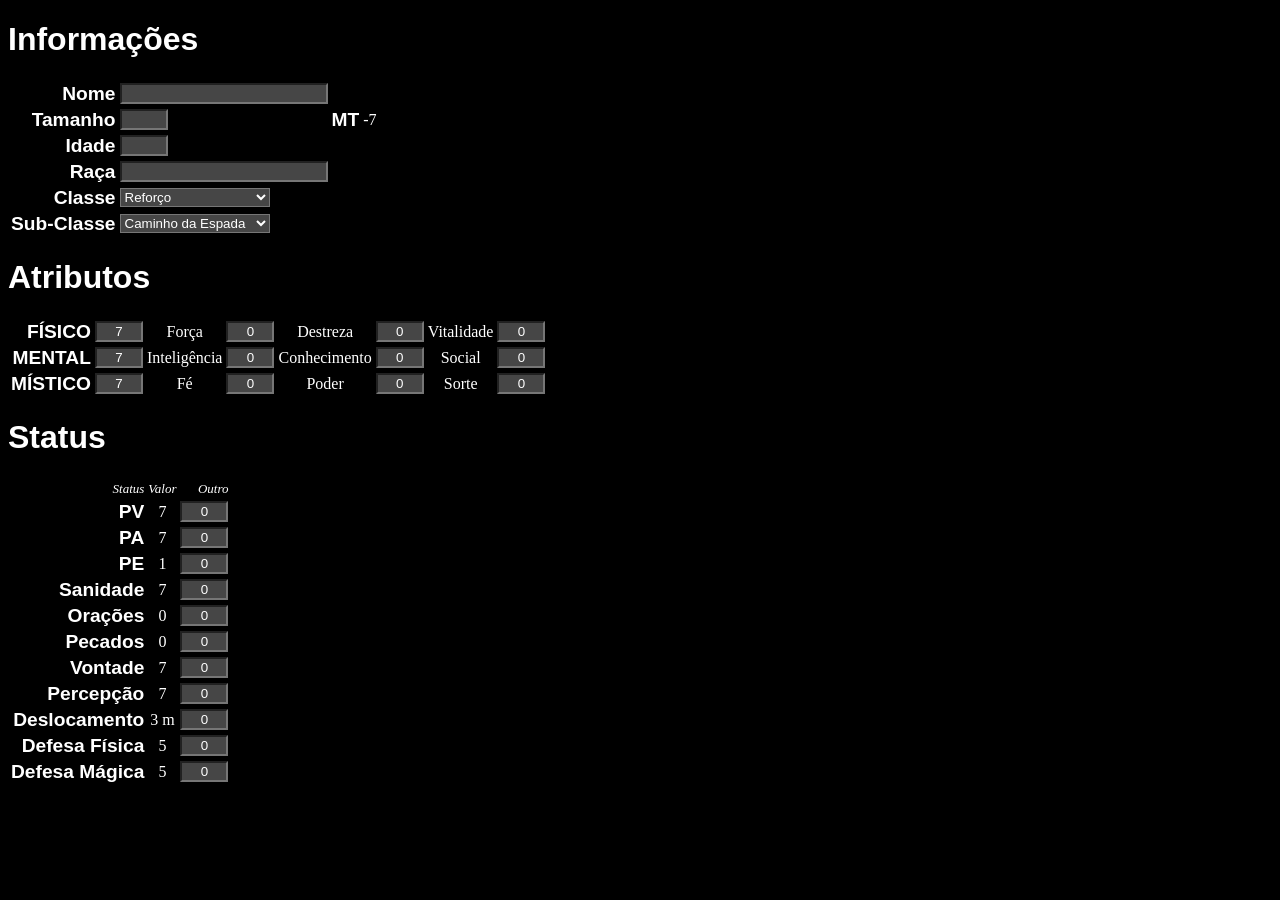
==== runas.html @ d260e588 "new file:   css/runas.css 	new file:   css/style.css 	modified:   index.html 	new file:   js/charact" ====
<!DOCTYPE html>
<html lang="pt-br">
<head>
    <meta charset="UTF-8">
    <meta name="viewport" content="width=device-width, initial-scale=1.0">
    <title>Ficha RLB</title>
    <link rel="stylesheet" href="css/runas.css">
</head>
<body>
    <form autocomplete="off">
        <h1>Informações</h1>
        <table id="informações">
            <tr>
                <th>Nome</th>
                <td class="inputText"><input type="text" id="nome"></td>
            </tr>
            <tr>
                <th>Tamanho</th>
                <td class="inputText"><input type="number" id="tamanho"></td>
                <th>MT</th>
                <td id="mt">+0</td>
            </tr>
            <tr>
                <th>Idade</th>
                <td class="inputText"><input type="number" id="idade"></td>
            </tr>
            <tr>
                <th>Raça</th>
                <td class="inputText"><input type="text" id="raca"></td>
            </tr>
            <tr>  
                <th>Classe</th>
                <td><select id="classes" onchange="mostrarSubClasse(this.value)">
                    <option value="reforço">Reforço</option>
                    <option value="ampliação">Ampliação</option>
                    <option value="invocação">Invocação</option>
                    <option value="aflição">Aflição</option>
                </select></td>
            </tr>
            <tr>
                <th>Sub-Classe</th>
                <td><select id="subclasses">
                    <option value="caminho da espada">Caminho da Espada</option>
                    <option value="caminho do escudo">Caminho do Escudo</option>
                    <option value="caminho da magia">Caminho da Magia</option>
                </select></td>
            </tr>
            
        </table>

        <h1>Atributos</h1>
        <table id="atributos">
            <tr>
                <th>FÍSICO</th>
                <td><input type="number" value="7" id="fisico"></td>
                <td>Força</td>
                <td><input type="number" value="0" id="forca"></td>
                <td>Destreza</td>
                <td><input type="number" value="0" id="destreza"></td>
                <td>Vitalidade</td>
                <td><input type="number" value="0" id="vitalidade"></td>
            </tr>
            <tr>
                <th>MENTAL</th>
                <td><input type="number" value="7" id="mental"></td>
                <td>Inteligência</td>
                <td><input type="number" value="0" id="inteligencia"></td>
                <td>Conhecimento</td>
                <td><input type="number" value="0" id="conhecimento"></td>
                <td>Social</td>
                <td><input type="number" value="0" id="social"></td>
            </tr>
            <tr>
                <th>MÍSTICO</th>
                <td><input type="number" value="7" id="mistico"></td>
                <td>Fé</td>
                <td><input type="number" value="0" id="fe"></td>
                <td>Poder</td>
                <td><input type="number" value="0" id="poder"></td>
                <td>Sorte</td>
                <td><input type="number" value="0" id="sorte"></td>
            </tr>
        </table>

        <h1>Status</h1>
        <table>
            <tr>
                <th class="infoText">Status</th>
                <th class="infoText">Valor</th>
                <th class="infoText">Outro</th>
            </tr>
            <tr>
                <th>PV</th>
                <td id="pv"></td>
                <td><input type="number" id="pvOutro" value="0"></td>
            </tr>
            <tr>
                <th>PA</th>
                <td id="pa"></td>
                <td><input type="number" id="paOutro" value="0"></td>
            </tr>
            <tr>
                <th>PE</th>
                <td id="pe"></td>
                <td><input type="number" id="peOutro" value="0"></td>
            </tr>
            <tr>
                <th>Sanidade</th>
                <td id="sanidade"></td>
                <td><input type="number" id="sanidadeOutro" value="0"></td>
            </tr>
            <tr>
                <th>Orações</th>
                <td id="oracoes"></td>
                <td><input type="number" id="oracoesOutro" value="0"></td>
            </tr>
            <tr>
                <th>Pecados</th>
                <td id="pecados"></td>
                <td><input type="number" id="pecadosOutro" value="0"></td>
            </tr>
            <tr>
                <th>Vontade</th>
                <td id="vontade"></td>
                <td><input type="number" id="vontadeOutro" value="0"></td>
            </tr>
            <tr>
                <th>Percepção</th>
                <td id="percepcao"></td>
                <td><input type="number" id="percepcaoOutro" value="0"></td>
            </tr>
            <tr>
                <th>Deslocamento</th>
                <td id="deslocamento"></td>
                <td><input type="number" id="deslocamentoOutro" value="0"></td>
            </tr>
            <tr>
                <th>Defesa Física</th>
                <td id="defesaFisica"></td>
                <td><input type="number" id="defesaFisicaOutro" value="0"></td>
            </tr>
            <tr>
                <th>Defesa Mágica</th>
                <td id="defesaMagica"></td>
                <td><input type="number" id="defesaMagicaOutro" value="0"></td>
            </tr>
        </table>
    </form>
    <script src="js/characterSheet.js"></script>
</body>
</html>
---- css/runas.css ----
@import url('https://fonts.cdnfonts.com/css/norse');

body {
    background-color: black;
    color: white;
    font-family: Georgia, 'Times New Roman', Times, serif;
}

h1, h2, h3, h4, h5, h6 {
    text-align: left;
    color: white;
    font-family: 'Norse', sans-serif;
    font-weight: bold;
}

.infoText {
    text-align: right;
    color: white;
    font-family: Georgia, 'Times New Roman', Times, serif;
    font-weight: normal;
    font-style: italic;
    font-size: small;
}

th {
    text-align: right;
    color: white;
    font-family: 'Norse', sans-serif;
    font-weight: bold;
    font-size: 1.2em;
}

td {
    text-align: center;
    color: white;
}

select {
    background-color: rgb(70, 70, 70);
    color: white;
    font-weight: normal;
    display: block;
    width: 150px;
}

input[type="text"] {
    background-color: rgb(70, 70, 70);
    color: white;
    font-weight: normal;
    width: 200px; /* Aumenta o tamanho horizontal */
}

input::-webkit-outer-spin-button,
input::-webkit-inner-spin-button {
  -webkit-appearance: none;
  margin: 0;
}

input[type="number"] {
    text-align: center;
    background-color: rgb(70, 70, 70);
    color: white;
    font-weight: normal;
    width: 40px; /* Aumenta o tamanho horizontal */
    float: left; /* Alinha o botão de input à esquerda */
}
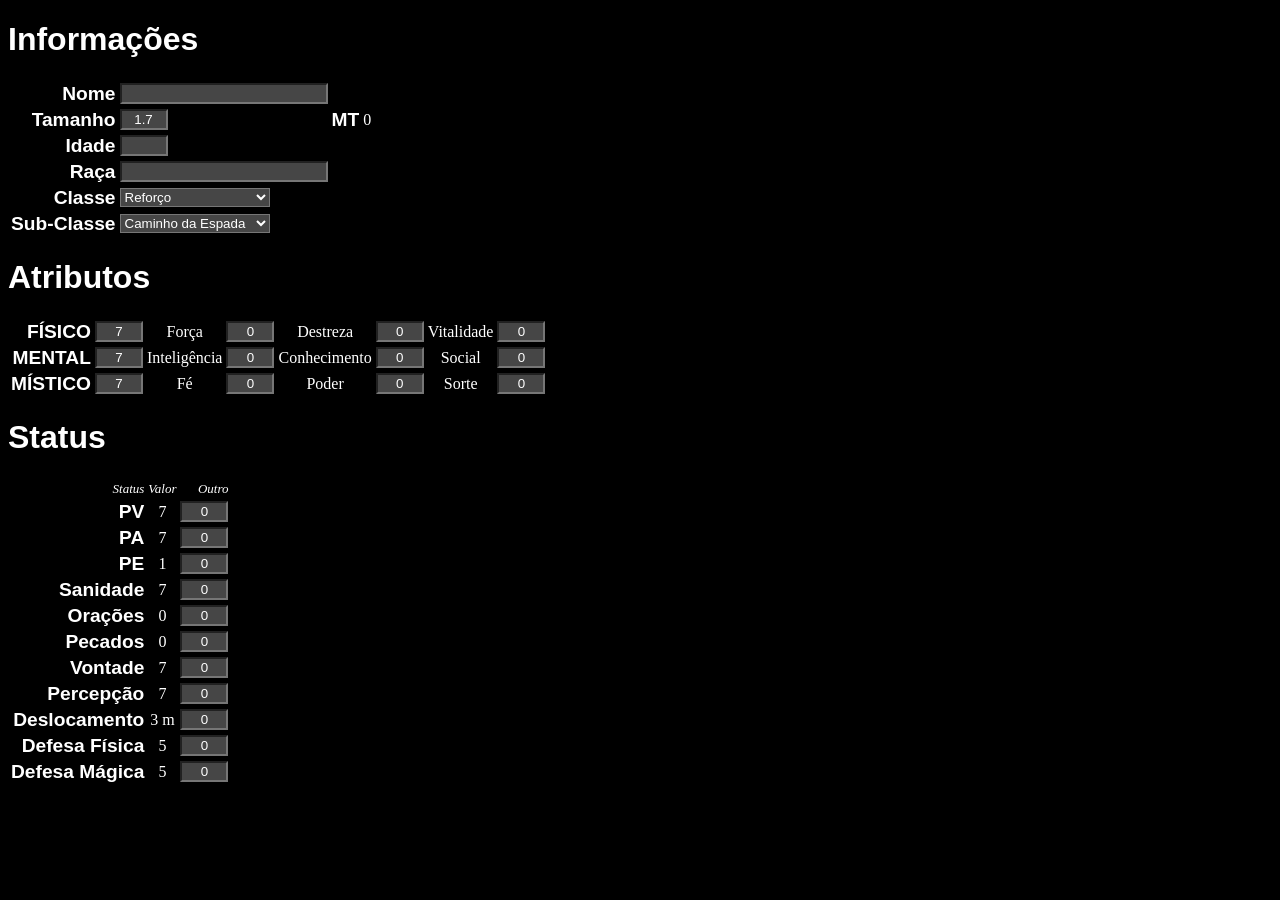
==== commit c58655ba: "modified:   js/characterSheet.js modified:   runas.html" ====
--- a/runas.html
+++ b/runas.html
@@ -16,7 +16,7 @@
             </tr>
             <tr>
                 <th>Tamanho</th>
-                <td class="inputText"><input type="number" id="tamanho"></td>
+                <td class="inputText"><input type="number" id="tamanho" value="1.7"></td>
                 <th>MT</th>
                 <td id="mt">+0</td>
             </tr>
